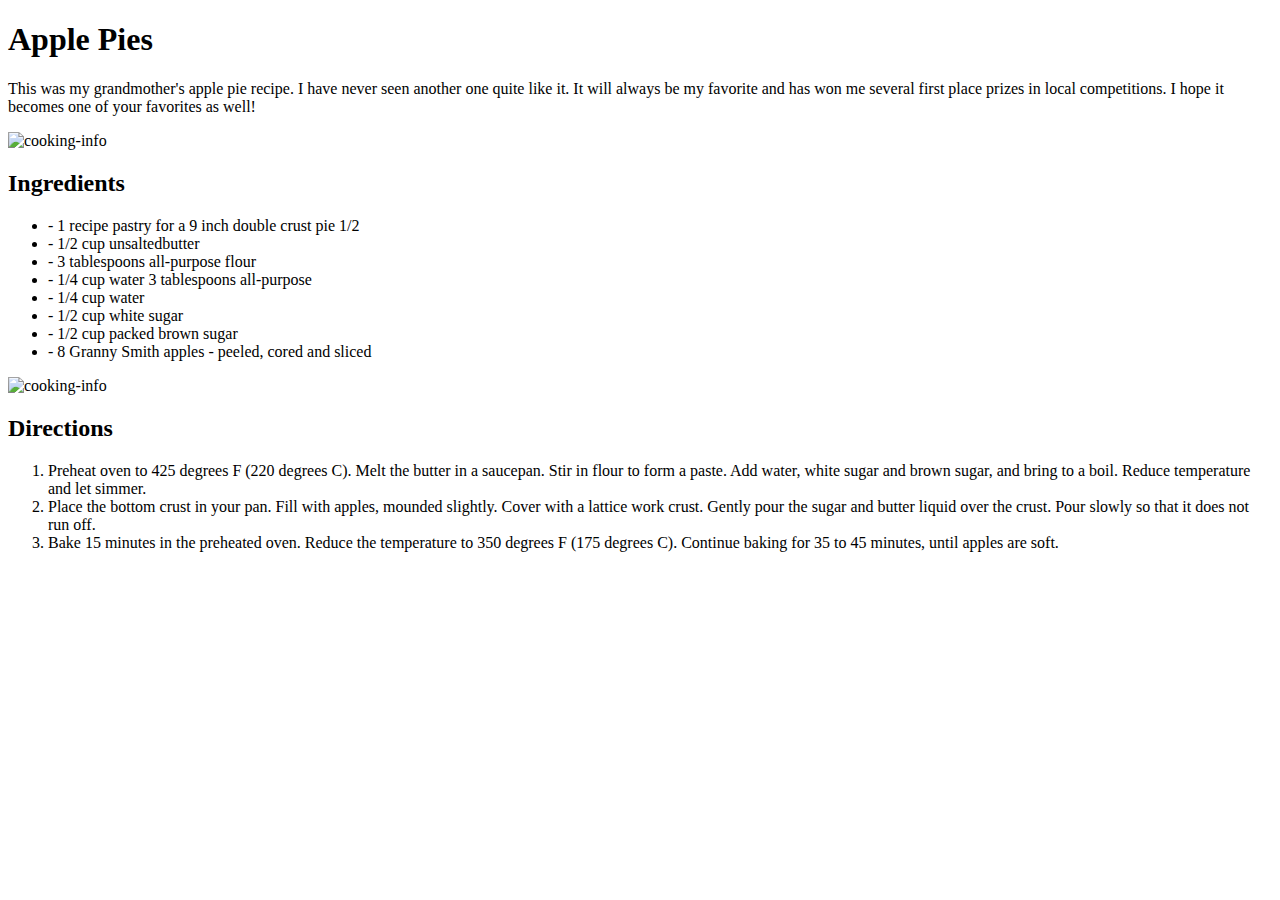
==== apple-pie/index.html @ fd41e2bf "Apply markup" ====
<!DOCTYPE html>
<html lang="en">
  <head>
    <meta charset="UTF-8" />
    <meta name="viewport" content="width=device-width, initial-scale=1.0" />
    <title>Apple Pie Recipe</title>
    <!-- don't forget to link your styles -->
  </head>

  <body>
    <header>
      <h1>Apple Pies</h1>
    </header>
    <main>
      <section>
        <p>
          This was my grandmother's apple pie recipe. I have never seen another
          one quite like it. It will always be my favorite and has won me
          several first place prizes in local competitions. I hope it becomes
          one of your favorites as well!
        </p>
        <p>
          <img src="images/recipe-info.png" alt="cooking-info" />
        </p>
      </section>
      <section>
        <h2>Ingredients</h2>
        <ul>
          <li>- 1 recipe pastry for a 9 inch double crust pie 1/2</li>
          <li>- 1/2 cup unsaltedbutter</li>
          <li>- 3 tablespoons all-purpose flour</li>
          <li>- 1/4 cup water 3 tablespoons all-purpose</li>
          <li>- 1/4 cup water</li>
          <li>- 1/2 cup white sugar</li>
          <li>- 1/2 cup packed brown sugar</li>
          <li>- 8 Granny Smith apples - peeled, cored and sliced</li>
        </ul>
        <p>
          <img src="images/cooking-info.png" alt="cooking-info" />
        </p>
      </section>
      <section>
        <h2>Directions</h2>
        <ol>
          <li>
            Preheat oven to 425 degrees F (220 degrees C). Melt the butter in a
            saucepan. Stir in flour to form a paste. Add water, white sugar and
            brown sugar, and bring to a boil. Reduce temperature and let simmer.
          </li>
          <li>
            Place the bottom crust in your pan. Fill with apples, mounded
            slightly. Cover with a lattice work crust. Gently pour the sugar and
            butter liquid over the crust. Pour slowly so that it does not run
            off.
          </li>
          <li>
            Bake 15 minutes in the preheated oven. Reduce the temperature to 350
            degrees F (175 degrees C). Continue baking for 35 to 45 minutes,
            until apples are soft.
          </li>
        </ol>
      </section>
    </main>
  </body>
</html>
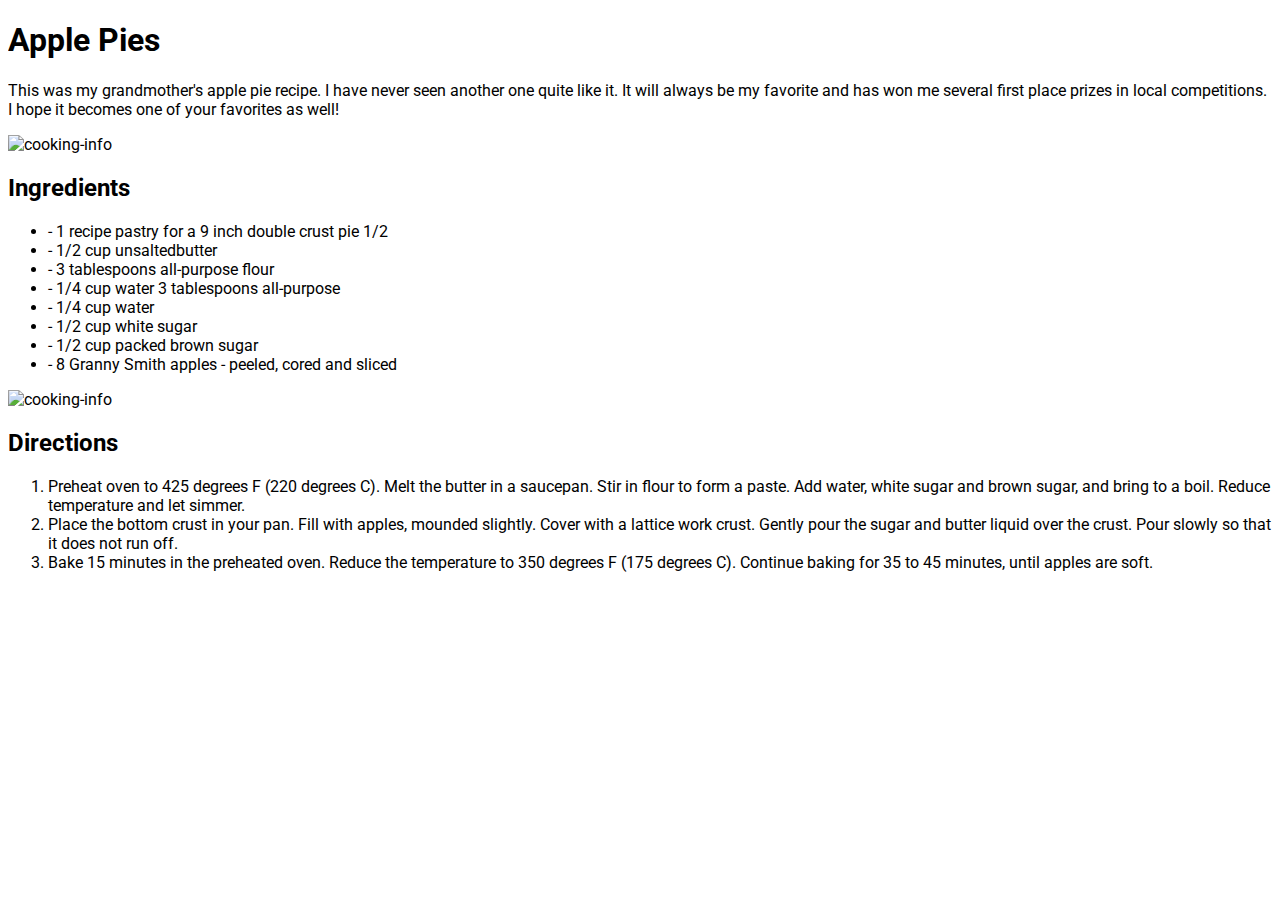
==== commit 4a3f7308: "Apply font family" ====
--- a/apple-pie/index.html
+++ b/apple-pie/index.html
@@ -4,7 +4,7 @@
     <meta charset="UTF-8" />
     <meta name="viewport" content="width=device-width, initial-scale=1.0" />
     <title>Apple Pie Recipe</title>
-    <!-- don't forget to link your styles -->
+    <link rel="stylesheet" href="./styles/style.css">
   </head>
 
   <body>
--- a/apple-pie/styles/style.css
+++ b/apple-pie/styles/style.css
@@ -0,0 +1,5 @@
+@import url('https://fonts.googleapis.com/css2?family=Roboto:wght@300;400&display=swap');
+
+body {
+    font-family: Roboto, Arial, Arial, Helvetica, sans-serif;
+}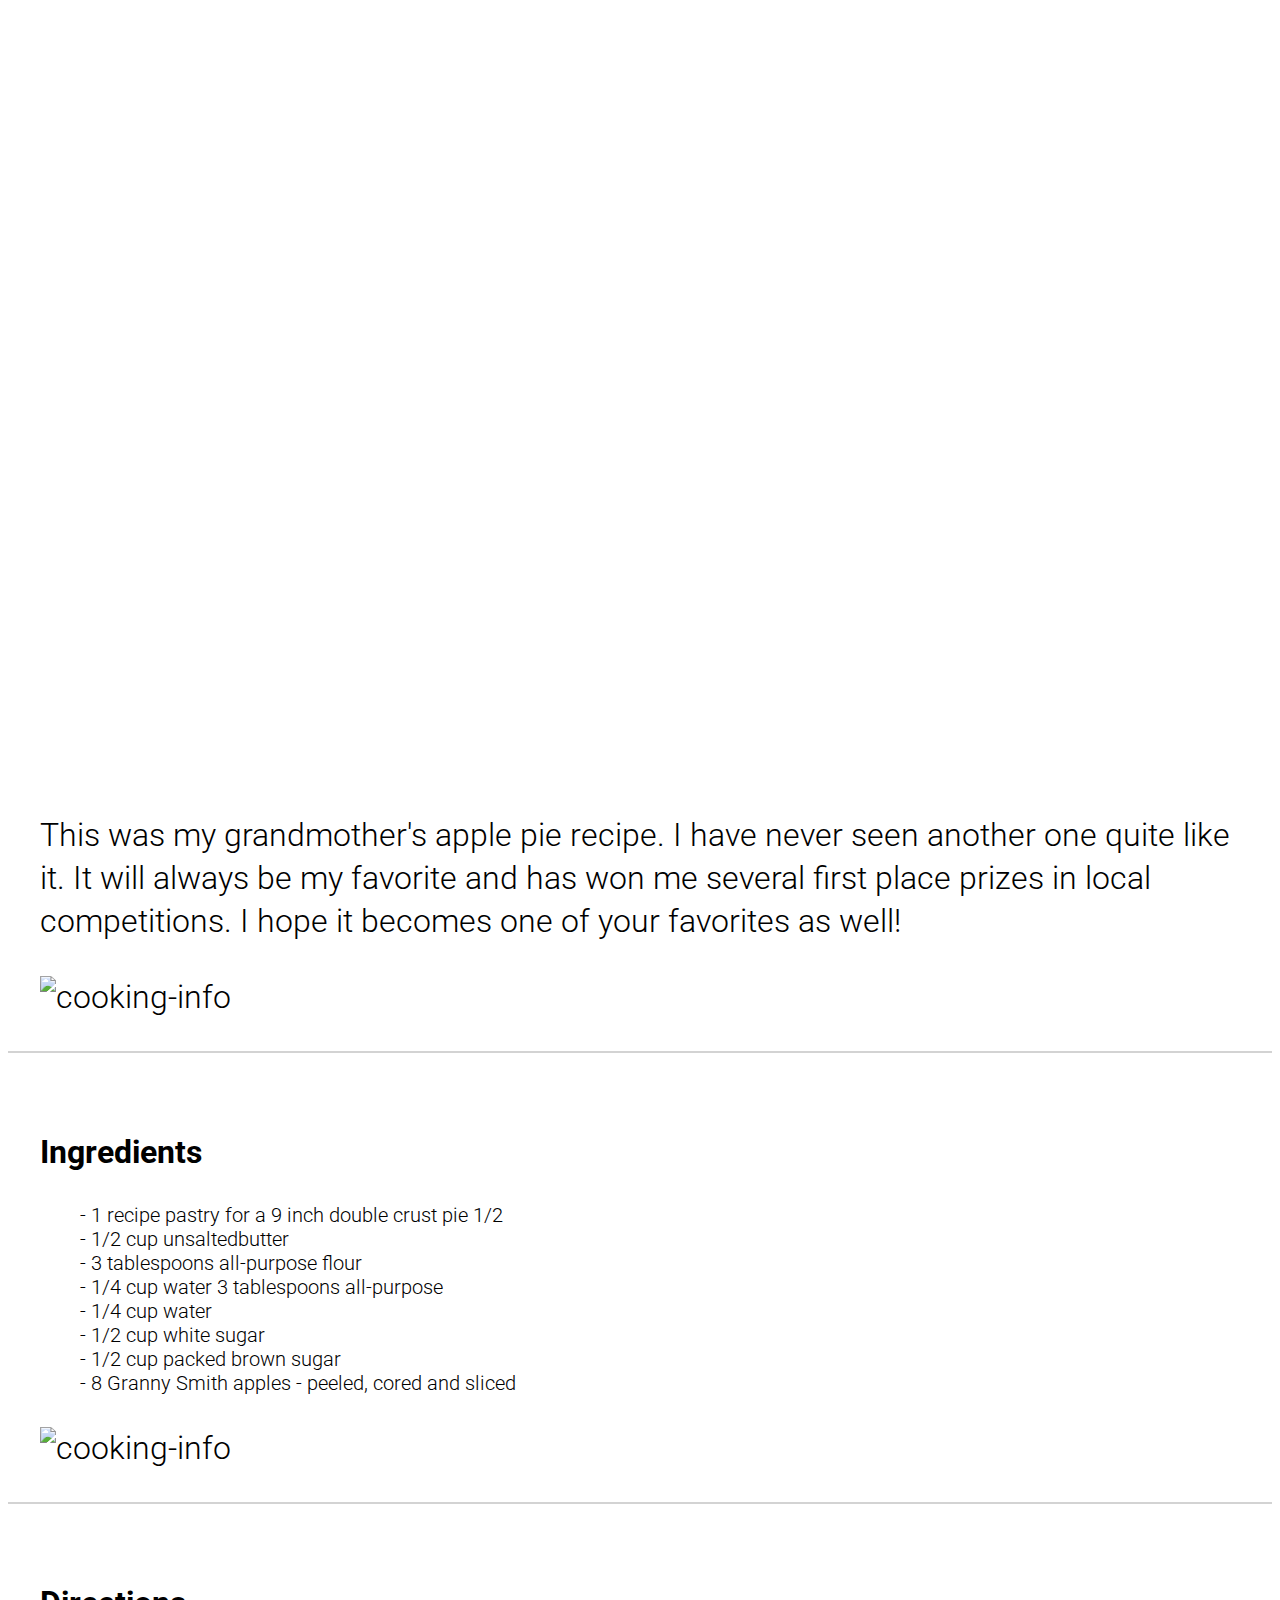
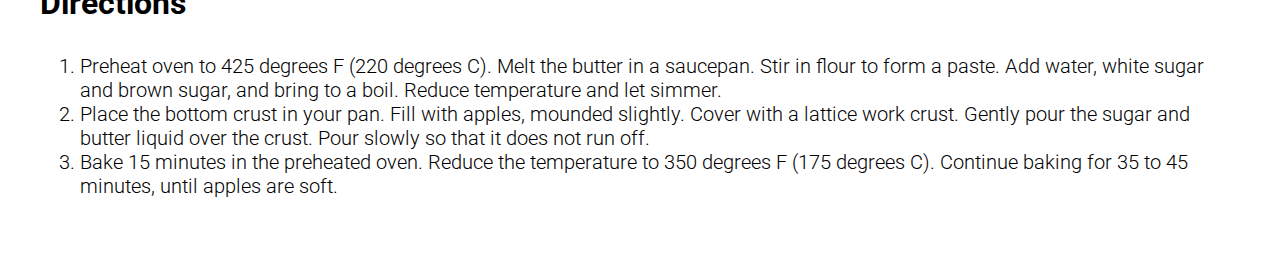
==== commit daa358ff: "Style content" ====
--- a/apple-pie/index.html
+++ b/apple-pie/index.html
@@ -25,7 +25,8 @@
       </section>
       <section>
         <h2>Ingredients</h2>
-        <ul>
+        <ul
+        class="list-ingredients"> 
           <li>- 1 recipe pastry for a 9 inch double crust pie 1/2</li>
           <li>- 1/2 cup unsaltedbutter</li>
           <li>- 3 tablespoons all-purpose flour</li>
--- a/apple-pie/styles/style.css
+++ b/apple-pie/styles/style.css
@@ -1,5 +1,62 @@
-@import url('https://fonts.googleapis.com/css2?family=Roboto:wght@300;400&display=swap');
+@import url("https://fonts.googleapis.com/css2?family=Roboto:wght@300;400&display=swap");
 
 body {
-    font-family: Roboto, Arial, Arial, Helvetica, sans-serif;
+  font-family: Roboto, Arial, Arial, Helvetica, sans-serif;
+  margin: 0;
+}
+
+header {
+  background-image: url(/apple-pie/images/apple-pie.jpg);
+  background-size: cover;
+}
+
+h1 {
+  font-size: 5rem;
+  font-weight: 400;
+  color: white;
+  margin: 0 auto;
+  padding: 20rem 0;
+  text-align: center;
+}
+
+h2 {
+  margin: 2rem 0;
+}
+
+h2,
+p {
+  font-size: 2rem;
+}
+
+p {
+  line-height: 1.35;
+}
+
+li {
+  font-size: 1.25rem;
+}
+
+section {
+  font-weight: 300;
+  max-width: 1200px;
+  margin: 5rem auto;
+  padding: 0 2rem;
+}
+
+section:not(:last-child) {
+  border-bottom: 2px solid lightgrey;
+}
+
+img {
+  display: block;
+  margin: 0 auto;
+}
+
+li {
+    line-height: 1.2;
+}
+
+.list-ingredients {
+    list-style: none;
+
 }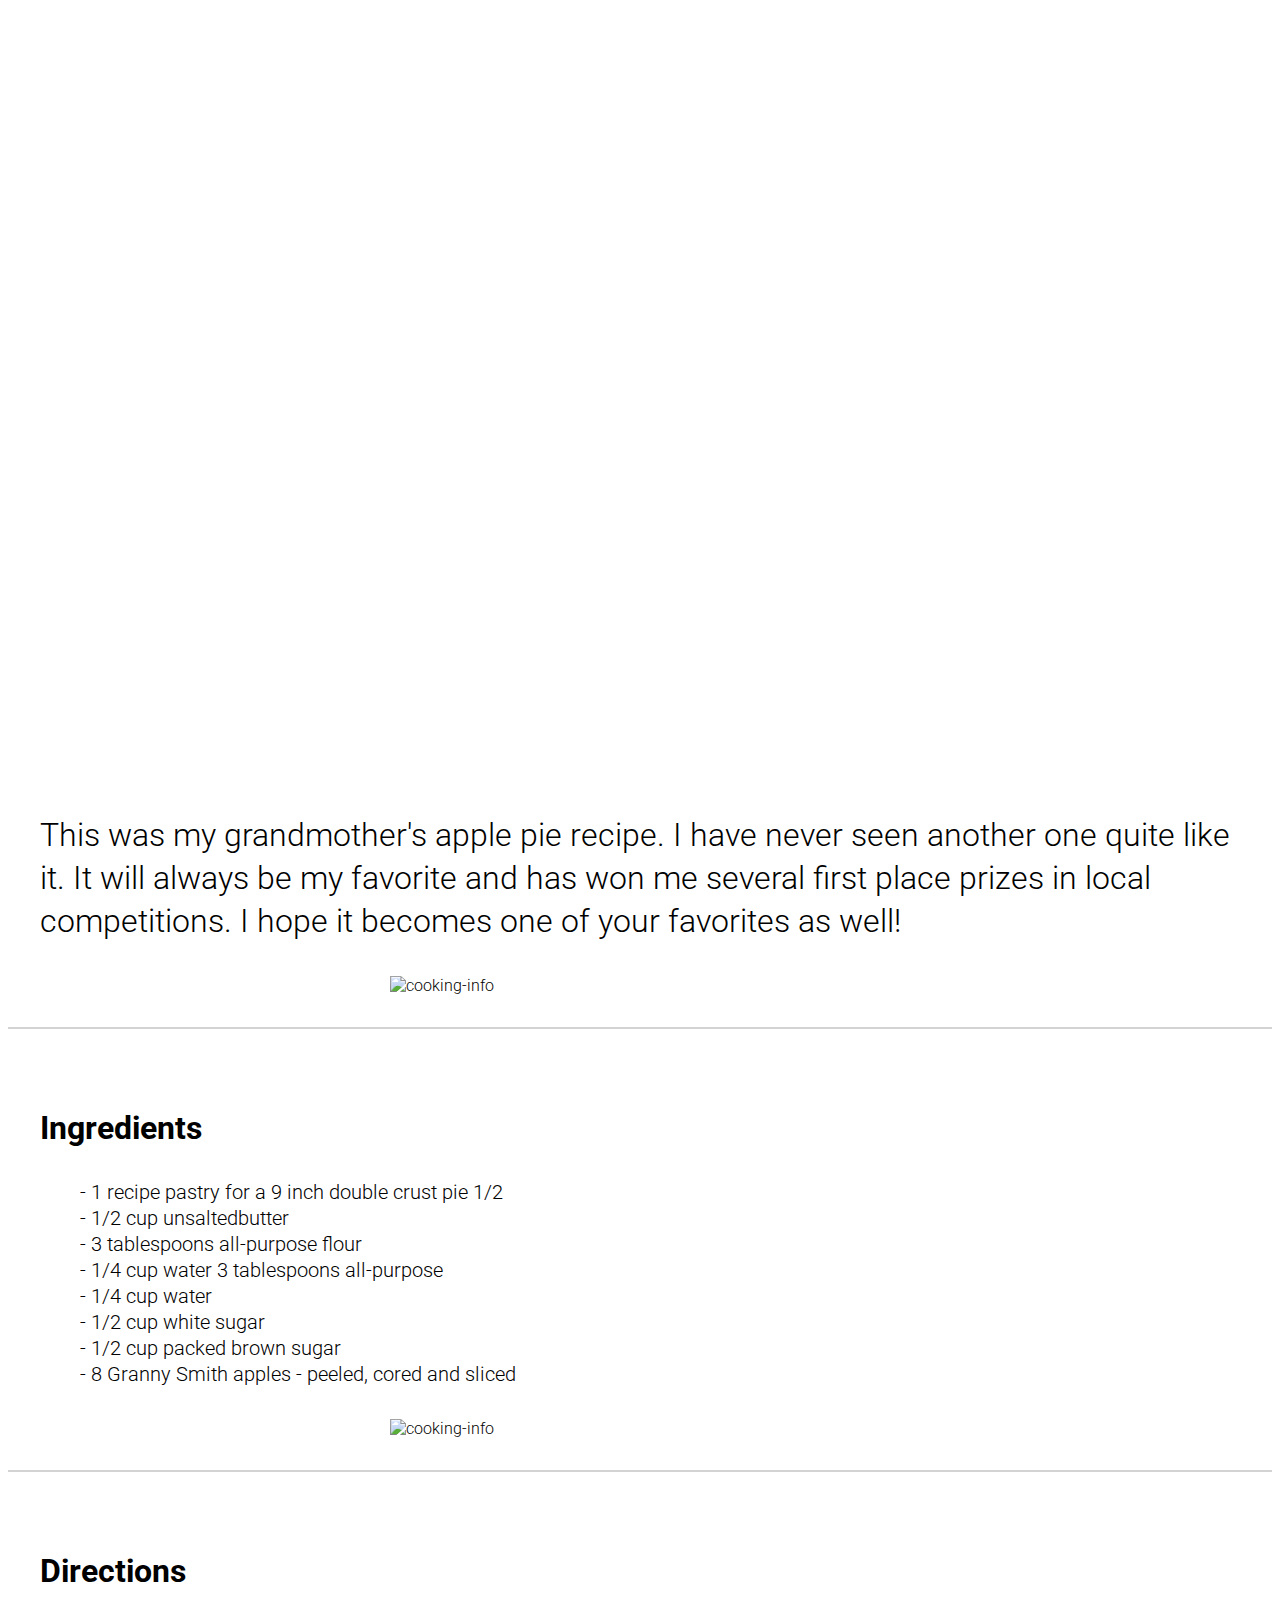
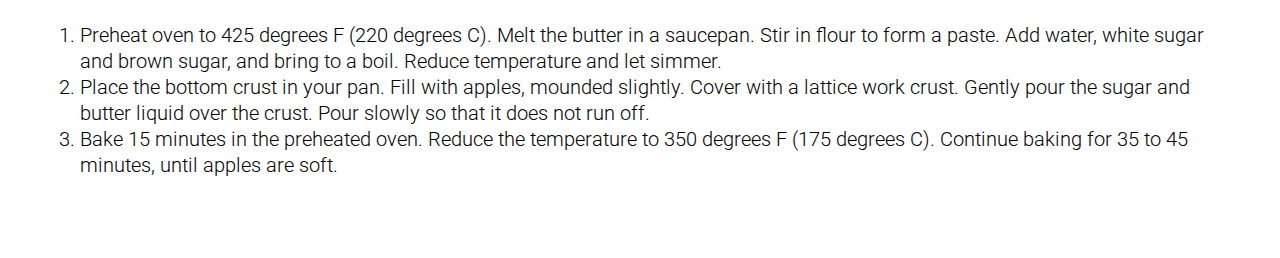
==== commit 36d19675: "Refactor CSS selectors" ====
--- a/apple-pie/index.html
+++ b/apple-pie/index.html
@@ -4,57 +4,62 @@
     <meta charset="UTF-8" />
     <meta name="viewport" content="width=device-width, initial-scale=1.0" />
     <title>Apple Pie Recipe</title>
-    <link rel="stylesheet" href="./styles/style.css">
+    <link rel="stylesheet" href="./styles/style.css" />
   </head>
 
   <body>
-    <header>
-      <h1>Apple Pies</h1>
+    <header class="hero">
+      <h1 class="heading">Apple Pies</h1>
     </header>
     <main>
-      <section>
-        <p>
-          This was my grandmother's apple pie recipe. I have never seen another
-          one quite like it. It will always be my favorite and has won me
-          several first place prizes in local competitions. I hope it becomes
-          one of your favorites as well!
-        </p>
-        <p>
-          <img src="images/recipe-info.png" alt="cooking-info" />
-        </p>
+      <section class="container">
+        <article class="presentation">
+          <p>
+            This was my grandmother's apple pie recipe. I have never seen
+            another one quite like it. It will always be my favorite and has won
+            me several first place prizes in local competitions. I hope it
+            becomes one of your favorites as well!
+          </p>
+        </article>
+        <img
+          class="fake-icon-group"
+          src="images/recipe-info.png"
+          alt="cooking-info"
+        />
       </section>
-      <section>
-        <h2>Ingredients</h2>
-        <ul
-        class="list-ingredients"> 
-          <li>- 1 recipe pastry for a 9 inch double crust pie 1/2</li>
-          <li>- 1/2 cup unsaltedbutter</li>
-          <li>- 3 tablespoons all-purpose flour</li>
-          <li>- 1/4 cup water 3 tablespoons all-purpose</li>
-          <li>- 1/4 cup water</li>
-          <li>- 1/2 cup white sugar</li>
-          <li>- 1/2 cup packed brown sugar</li>
-          <li>- 8 Granny Smith apples - peeled, cored and sliced</li>
+      <section class="container">
+        <h2 class="subheading">Ingredients</h2>
+        <ul class="list-ingredients">
+          <li class="list-item">- 1 recipe pastry for a 9 inch double crust pie 1/2</li>
+          <li class="list-item">- 1/2 cup unsaltedbutter</li>
+          <li class="list-item">- 3 tablespoons all-purpose flour</li>
+          <li class="list-item">- 1/4 cup water 3 tablespoons all-purpose</li>
+          <li class="list-item">- 1/4 cup water</li>
+          <li class="list-item">- 1/2 cup white sugar</li>
+          <li class="list-item">- 1/2 cup packed brown sugar</li>
+          <li class="list-item">- 8 Granny Smith apples - peeled, cored and sliced</li>
         </ul>
-        <p>
-          <img src="images/cooking-info.png" alt="cooking-info" />
-        </p>
+        <img
+          class="fake-icon-group"
+          src="images/cooking-info.png"
+          alt="cooking-info"
+        />
       </section>
-      <section>
-        <h2>Directions</h2>
+      <section class="container">
+        <h2 class="subheading">Directions</h2>
         <ol>
-          <li>
+          <li class="list-item">
             Preheat oven to 425 degrees F (220 degrees C). Melt the butter in a
             saucepan. Stir in flour to form a paste. Add water, white sugar and
             brown sugar, and bring to a boil. Reduce temperature and let simmer.
           </li>
-          <li>
+          <li class="list-item">
             Place the bottom crust in your pan. Fill with apples, mounded
             slightly. Cover with a lattice work crust. Gently pour the sugar and
             butter liquid over the crust. Pour slowly so that it does not run
             off.
           </li>
-          <li>
+          <li class="list-item">
             Bake 15 minutes in the preheated oven. Reduce the temperature to 350
             degrees F (175 degrees C). Continue baking for 35 to 45 minutes,
             until apples are soft.
--- a/apple-pie/styles/style.css
+++ b/apple-pie/styles/style.css
@@ -5,12 +5,12 @@
   margin: 0;
 }
 
-header {
+.hero {
   background-image: url(/apple-pie/images/apple-pie.jpg);
   background-size: cover;
 }
 
-h1 {
+.heading {
   font-size: 5rem;
   font-weight: 400;
   color: white;
@@ -19,44 +19,41 @@
   text-align: center;
 }
 
-h2 {
+.subheading {
   margin: 2rem 0;
 }
 
-h2,
-p {
+.subheading,
+.presentation {
   font-size: 2rem;
 }
 
-p {
+.presentation {
   line-height: 1.35;
 }
 
-li {
+.list-item {
   font-size: 1.25rem;
+  line-height: 1.3;
 }
 
-section {
+.container {
   font-weight: 300;
   max-width: 1200px;
   margin: 5rem auto;
   padding: 0 2rem;
 }
 
-section:not(:last-child) {
+.container:not(:last-child) {
   border-bottom: 2px solid lightgrey;
 }
 
-img {
+.fake-icon-group {
   display: block;
-  margin: 0 auto;
-}
-
-li {
-    line-height: 1.2;
+  margin: 2rem auto;
+  width: 500px;
 }
 
 .list-ingredients {
-    list-style: none;
-
-}+  list-style: none;
+}
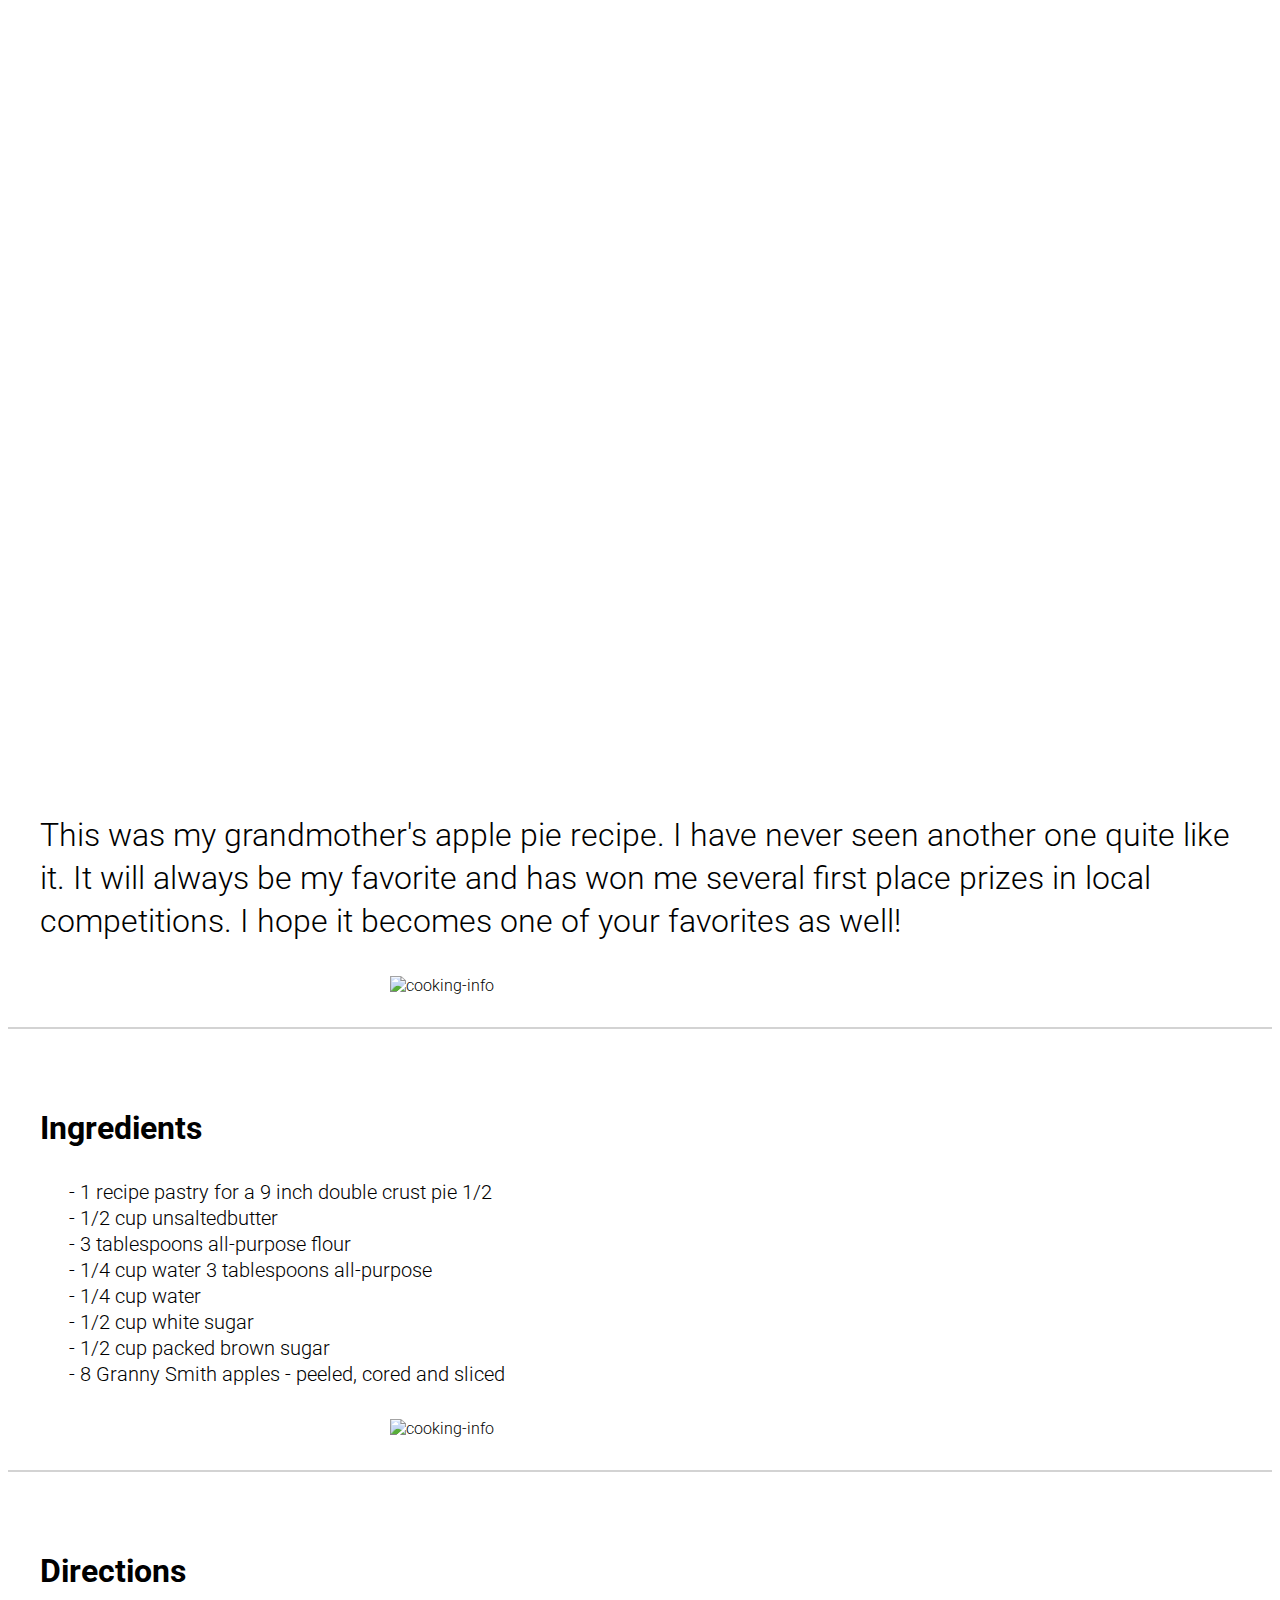
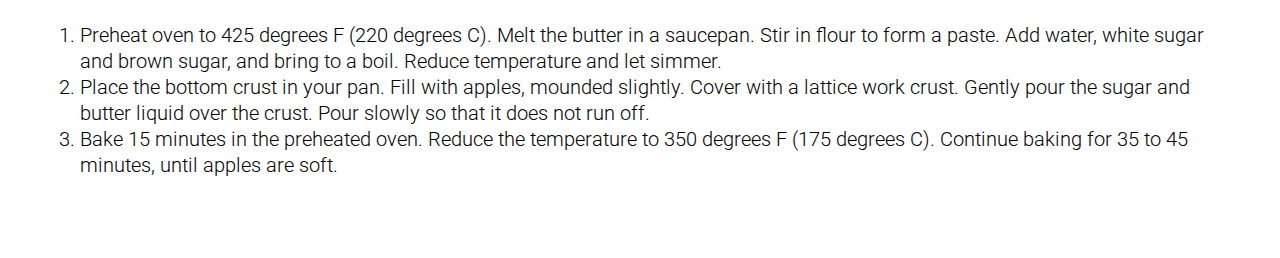
==== commit 91309394: "Apply hypohens from content" ====
--- a/apple-pie/index.html
+++ b/apple-pie/index.html
@@ -4,7 +4,7 @@
     <meta charset="UTF-8" />
     <meta name="viewport" content="width=device-width, initial-scale=1.0" />
     <title>Apple Pie Recipe</title>
-    <link rel="stylesheet" href="./styles/style.css" />
+    <link rel="stylesheet" href="/styles/style.css" />
   </head>
 
   <body>
@@ -30,14 +30,14 @@
       <section class="container">
         <h2 class="subheading">Ingredients</h2>
         <ul class="list-ingredients">
-          <li class="list-item">- 1 recipe pastry for a 9 inch double crust pie 1/2</li>
-          <li class="list-item">- 1/2 cup unsaltedbutter</li>
-          <li class="list-item">- 3 tablespoons all-purpose flour</li>
-          <li class="list-item">- 1/4 cup water 3 tablespoons all-purpose</li>
-          <li class="list-item">- 1/4 cup water</li>
-          <li class="list-item">- 1/2 cup white sugar</li>
-          <li class="list-item">- 1/2 cup packed brown sugar</li>
-          <li class="list-item">- 8 Granny Smith apples - peeled, cored and sliced</li>
+          <li class="list-item unordered">1 recipe pastry for a 9 inch double crust pie 1/2</li>
+          <li class="list-item unordered">1/2 cup unsaltedbutter</li>
+          <li class="list-item unordered">3 tablespoons all-purpose flour</li>
+          <li class="list-item unordered">1/4 cup water 3 tablespoons all-purpose</li>
+          <li class="list-item unordered">1/4 cup water</li>
+          <li class="list-item unordered">1/2 cup white sugar</li>
+          <li class="list-item unordered">1/2 cup packed brown sugar</li>
+          <li class="list-item unordered">8 Granny Smith apples - peeled, cored and sliced</li>
         </ul>
         <img
           class="fake-icon-group"
--- a/styles/style.css
+++ b/styles/style.css
@@ -0,0 +1,63 @@
+@import url("https://fonts.googleapis.com/css2?family=Roboto:wght@300;400&display=swap");
+
+body {
+  font-family: Roboto, Arial, Arial, Helvetica, sans-serif;
+  margin: 0;
+}
+
+.hero {
+  background-image: url(/apple-pie/images/apple-pie.jpg);
+  background-size: cover;
+}
+
+.heading {
+  font-size: 5rem;
+  font-weight: 400;
+  color: white;
+  margin: 0 auto;
+  padding: 20rem 0;
+  text-align: center;
+}
+
+.subheading {
+  margin: 2rem 0;
+}
+
+.subheading,
+.presentation {
+  font-size: 2rem;
+}
+
+.presentation {
+  line-height: 1.35;
+}
+
+.list-item {
+  font-size: 1.25rem;
+  line-height: 1.3;
+}
+
+.unordered::marker {
+  content: '- ';
+}
+
+.container {
+  font-weight: 300;
+  max-width: 1200px;
+  margin: 5rem auto;
+  padding: 0 2rem;
+}
+
+.container:not(:last-child) {
+  border-bottom: 2px solid lightgrey;
+}
+
+.fake-icon-group {
+  display: block;
+  margin: 2rem auto;
+  width: 500px;
+}
+
+.list-ingredients {
+  list-style: none;
+}
